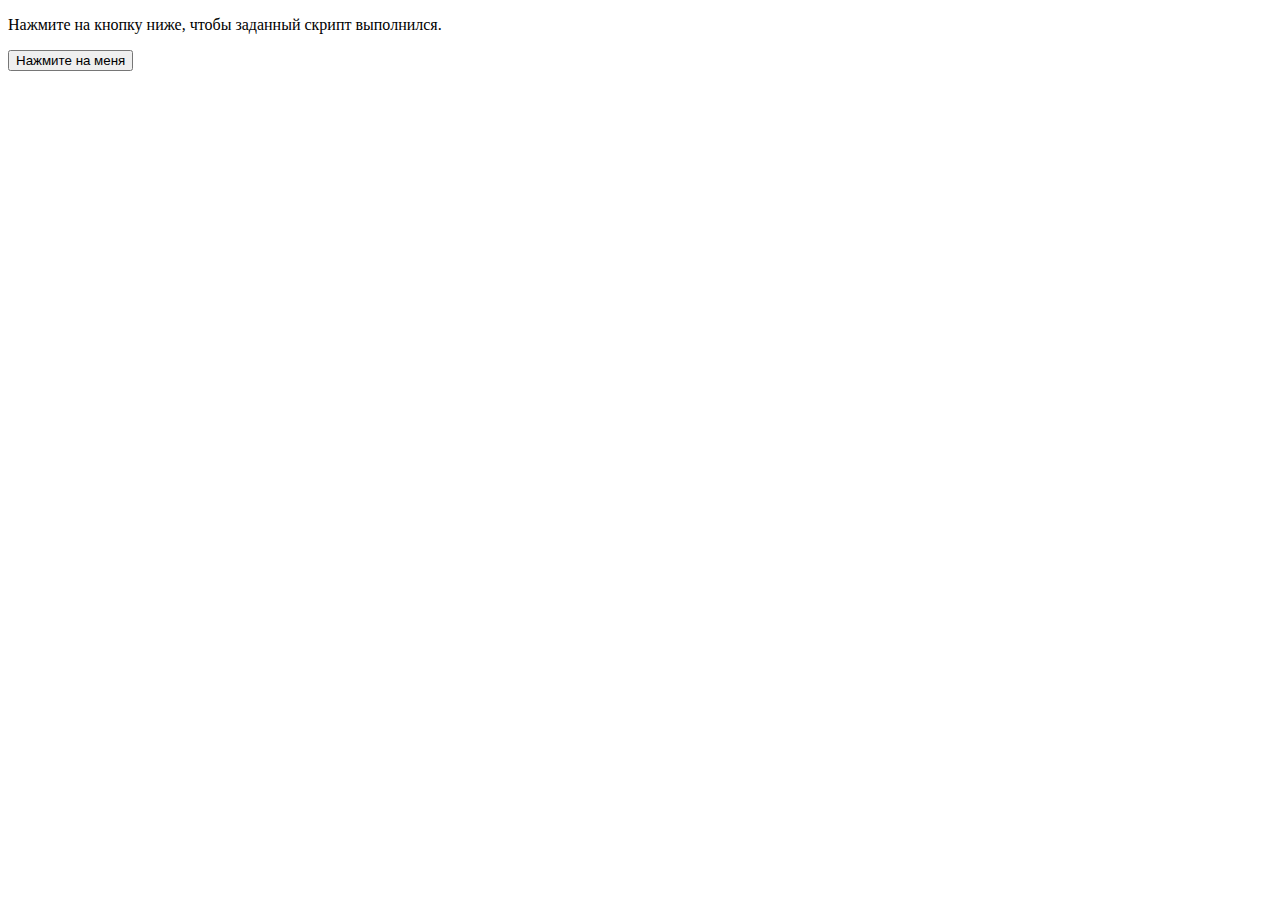
==== index.html @ 83c7149e "Update index.html" ====
<!DOCTYPE html>
<html>
<head>
<meta charset="UTF-8">
<title>Код JavaScript в HTML-документе</title>
</head>
<body>

<p>Нажмите на кнопку ниже, чтобы заданный скрипт выполнился.</p>
<input type='button' value='Нажмите на меня' onclick='showMessage()'>
<script>
function showMessage() {
  alert('Вы нажали на кнопку!')
}
</script>

</body>
</html>
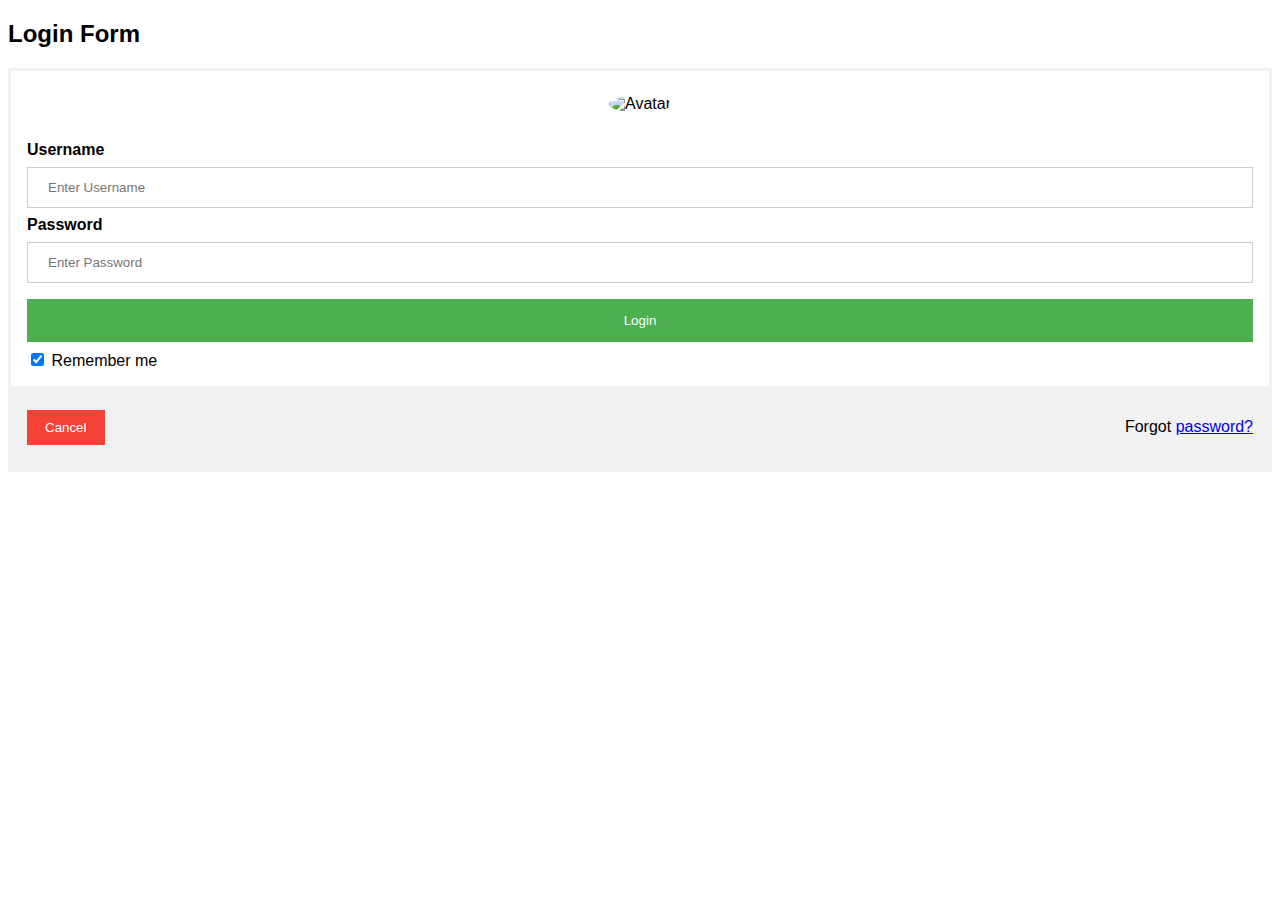
==== commit aefbb286: "Авторизация" ====
--- a/index.html
+++ b/index.html
@@ -1,18 +1,102 @@
+
 <!DOCTYPE html>
 <html>
 <head>
-<meta charset="UTF-8">
-<title>Код JavaScript в HTML-документе</title>
+<meta name="viewport" content="width=device-width, initial-scale=1">
+<style>
+body {font-family: Arial, Helvetica, sans-serif;}
+form {border: 3px solid #f1f1f1;}
+
+input[type=text], input[type=password] {
+    width: 100%;
+    padding: 12px 20px;
+    margin: 8px 0;
+    display: inline-block;
+    border: 1px solid #ccc;
+    box-sizing: border-box;
+}
+
+button {
+    background-color: #4CAF50;
+    color: white;
+    padding: 14px 20px;
+    margin: 8px 0;
+    border: none;
+    cursor: pointer;
+    width: 100%;
+}
+
+button:hover {
+    opacity: 0.8;
+}
+
+.cancelbtn {
+    width: auto;
+    padding: 10px 18px;
+    background-color: #f44336;
+}
+
+.imgcontainer {
+    text-align: center;
+    margin: 24px 0 12px 0;
+}
+
+img.avatar {
+    width: 40%;
+    border-radius: 50%;
+}
+
+.container {
+    padding: 16px;
+}
+
+span.psw {
+    float: right;
+    padding-top: 16px;
+}
+
+/* Change styles for span and cancel button on extra small screens */
+@media screen and (max-width: 300px) {
+    span.psw {
+       display: block;
+       float: none;
+    }
+    .cancelbtn {
+       width: 100%;
+    }
+}
+</style>
 </head>
 <body>
 
-<p>Нажмите на кнопку ниже, чтобы заданный скрипт выполнился.</p>
-<input type='button' value='Нажмите на меня' onclick='showMessage()'>
-<script>
-function showMessage() {
-  alert('Вы нажали на кнопку!')
-}
-</script>
+<h2>Login Form</h2>
+
+<form action="/action_page.php">
+  <div class="imgcontainer">
+    <img src="img_avatar2.png" alt="Avatar" class="avatar">
+  </div>
+
+  <div class="container">
+    <label for="uname"><b>Username</b></label>
+    <input type="text" placeholder="Enter Username" name="uname" required>
+
+    <label for="psw"><b>Password</b></label>
+    <input type="password" placeholder="Enter Password" name="psw" required>
+        
+    <button type="submit">Login</button>
+    <label>
+      <input type="checkbox" checked="checked" name="remember"> Remember me
+    </label>
+  </div>
+
+  <div class="container" style="background-color:#f1f1f1">
+    <button type="button" class="cancelbtn">Cancel</button>
+    <span class="psw">Forgot <a href="#">password?</a></span>
+  </div>
+</form>
 
 </body>
-</html>+</html>
+
+
+
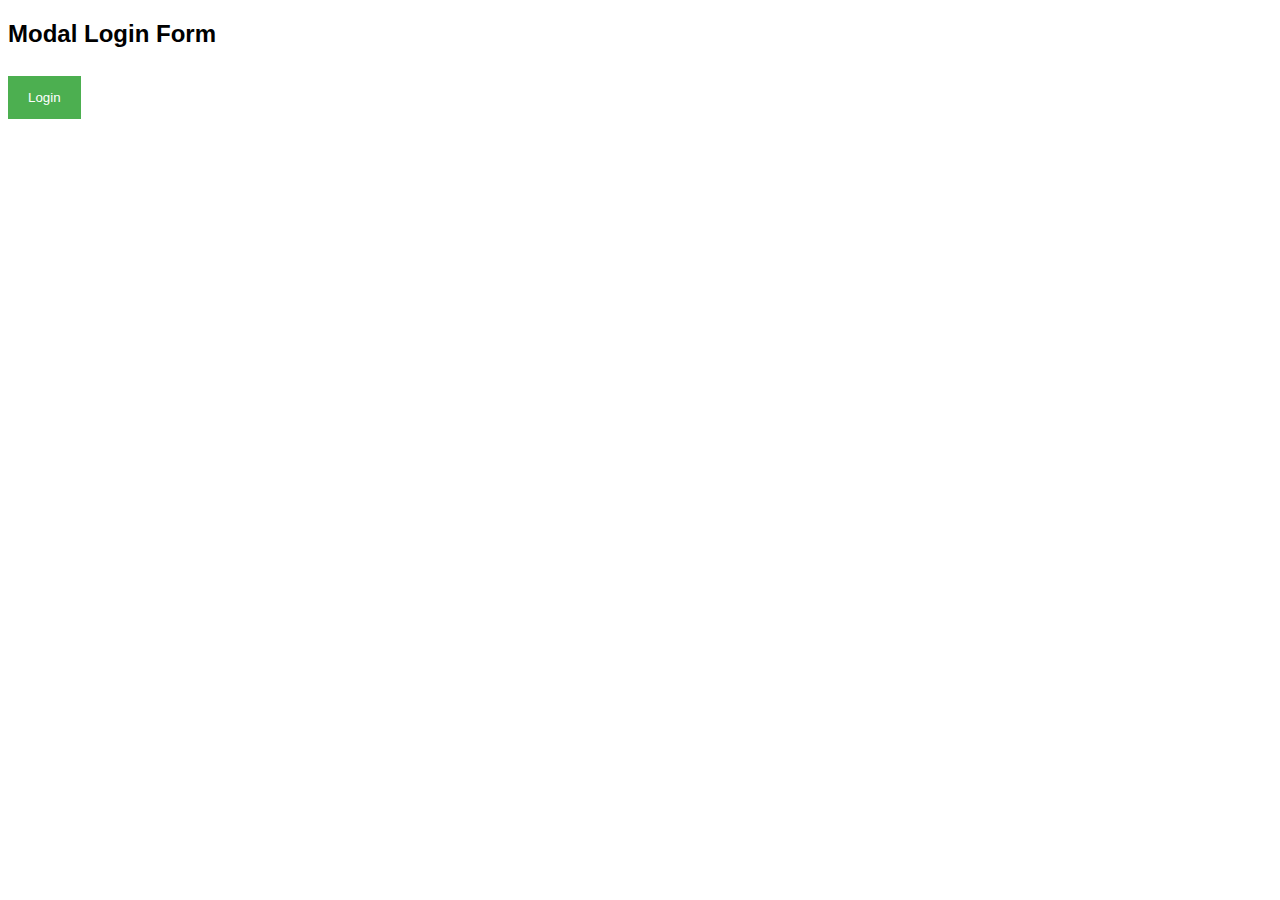
==== commit 90f7263e: "logo" ====
--- a/index.html
+++ b/index.html
@@ -5,8 +5,8 @@
 <meta name="viewport" content="width=device-width, initial-scale=1">
 <style>
 body {font-family: Arial, Helvetica, sans-serif;}
-form {border: 3px solid #f1f1f1;}
 
+/* Full-width input fields */
 input[type=text], input[type=password] {
     width: 100%;
     padding: 12px 20px;
@@ -16,6 +16,7 @@
     box-sizing: border-box;
 }
 
+/* Set a style for all buttons */
 button {
     background-color: #4CAF50;
     color: white;
@@ -30,15 +31,18 @@
     opacity: 0.8;
 }
 
+/* Extra styles for the cancel button */
 .cancelbtn {
     width: auto;
     padding: 10px 18px;
-    background-color: #f44336;
+    background-color: #000000;
 }
 
+/* Center the image and position the close button */
 .imgcontainer {
     text-align: center;
     margin: 24px 0 12px 0;
+    position: relative;
 }
 
 img.avatar {
@@ -55,6 +59,61 @@
     padding-top: 16px;
 }
 
+/* The Modal (background) */
+.modal {
+    display: none; /* Hidden by default */
+    position: fixed; /* Stay in place */
+    z-index: 1; /* Sit on top */
+    left: 0;
+    top: 0;
+    width: 100%; /* Full width */
+    height: 100%; /* Full height */
+    overflow: auto; /* Enable scroll if needed */
+    background-color: rgb(0,0,0); /* Fallback color */
+    background-color: rgba(0,0,0,0.4); /* Black w/ opacity */
+    padding-top: 60px;
+}
+
+/* Modal Content/Box */
+.modal-content {
+    background-color: #fefefe;
+    margin: 5% auto 15% auto; /* 5% from the top, 15% from the bottom and centered */
+    border: 1px solid #888;
+    width: 80%; /* Could be more or less, depending on screen size */
+}
+
+/* The Close Button (x) */
+.close {
+    position: absolute;
+    right: 25px;
+    top: 0;
+    color: #000;
+    font-size: 35px;
+    font-weight: bold;
+}
+
+.close:hover,
+.close:focus {
+    color: red;
+    cursor: pointer;
+}
+
+/* Add Zoom Animation */
+.animate {
+    -webkit-animation: animatezoom 0.6s;
+    animation: animatezoom 0.6s
+}
+
+@-webkit-keyframes animatezoom {
+    from {-webkit-transform: scale(0)} 
+    to {-webkit-transform: scale(1)}
+}
+    
+@keyframes animatezoom {
+    from {transform: scale(0)} 
+    to {transform: scale(1)}
+}
+
 /* Change styles for span and cancel button on extra small screens */
 @media screen and (max-width: 300px) {
     span.psw {
@@ -69,31 +128,49 @@
 </head>
 <body>
 
-<h2>Login Form</h2>
+<h2>Modal Login Form</h2>
 
-<form action="/action_page.php">
-  <div class="imgcontainer">
-    <img src="img_avatar2.png" alt="Avatar" class="avatar">
-  </div>
+<button onclick="document.getElementById('id01').style.display='block'" style="width:auto;">Login</button>
 
-  <div class="container">
-    <label for="uname"><b>Username</b></label>
-    <input type="text" placeholder="Enter Username" name="uname" required>
+<div id="id01" class="modal">
+  
+  <form class="modal-content animate" action="/action_page.php">
+    <div class="imgcontainer">
+      <span onclick="document.getElementById('id01').style.display='none'" class="close" title="Close Modal">×</span>
+      <img src="img_avatar2.png" alt="Avatar" class="avatar">
+    </div>
 
-    <label for="psw"><b>Password</b></label>
-    <input type="password" placeholder="Enter Password" name="psw" required>
+    <div class="container">
+      <label for="uname"><b>Username</b></label>
+      <input type="text" placeholder="Enter Username" name="uname" required>
+
+      <label for="psw"><b>Password</b></label>
+      <input type="password" placeholder="Enter Password" name="psw" required>
         
-    <button type="submit">Login</button>
-    <label>
-      <input type="checkbox" checked="checked" name="remember"> Remember me
-    </label>
-  </div>
+      <button type="submit">Login</button>
+      <label>
+        <input type="checkbox" checked="checked" name="remember"> Remember me
+      </label>
+    </div>
 
-  <div class="container" style="background-color:#f1f1f1">
-    <button type="button" class="cancelbtn">Cancel</button>
-    <span class="psw">Forgot <a href="#">password?</a></span>
-  </div>
-</form>
+    <div class="container" style="background-color:#f1f1f1">
+      <button type="button" onclick="document.getElementById('id01').style.display='none'" class="cancelbtn">Cancel</button>
+      <span class="psw">Forgot <a href="#">password?</a></span>
+    </div>
+  </form>
+</div>
+
+<script>
+// Get the modal
+var modal = document.getElementById('id01');
+
+// When the user clicks anywhere outside of the modal, close it
+window.onclick = function(event) {
+    if (event.target == modal) {
+        modal.style.display = "none";
+    }
+}
+</script>
 
 </body>
 </html>
